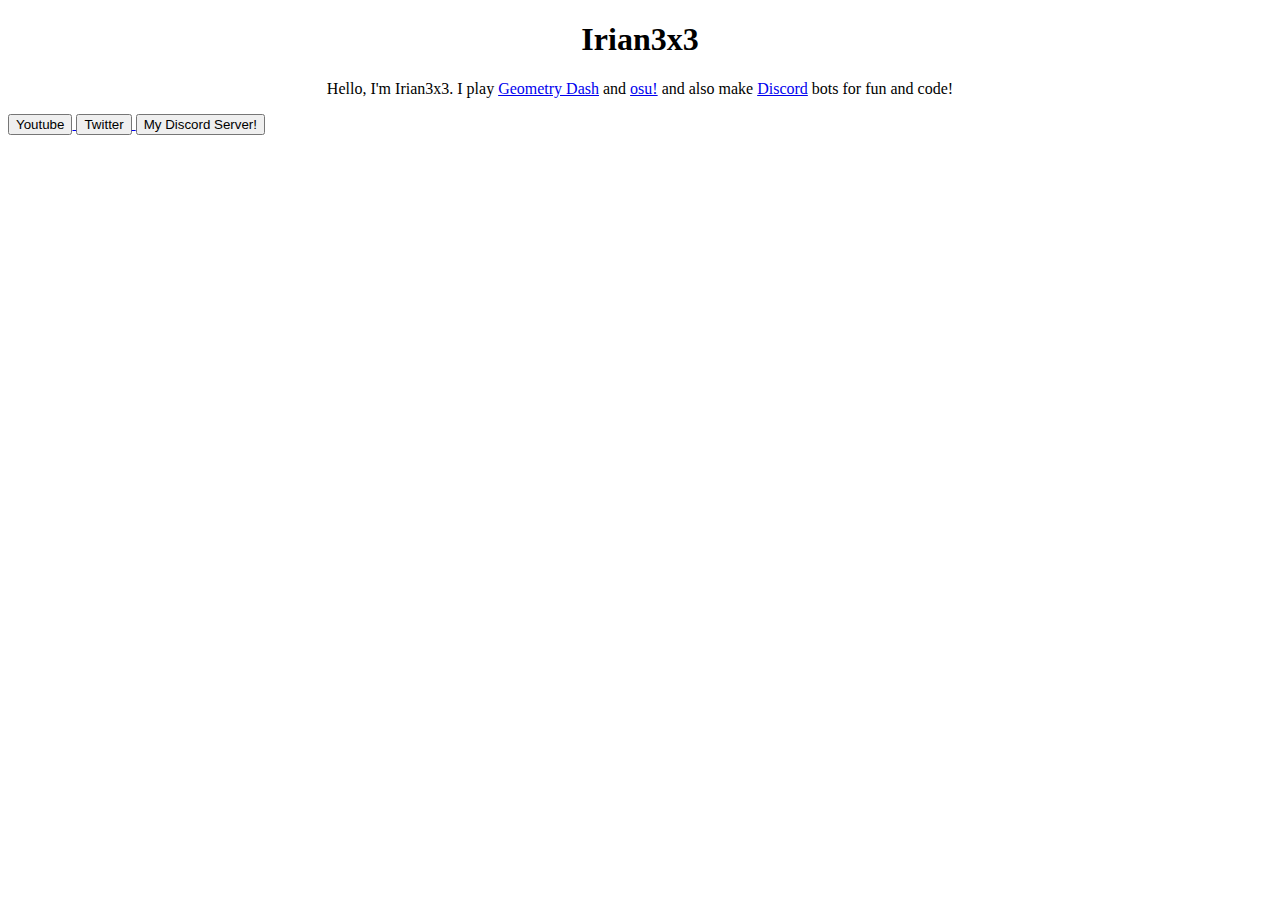
==== index.html @ eae3f9a5 "Create index.html" ====
<!DOCTYPE html>
<html>
    <head>
        <!--This sets the title - text that appears on the browser tab-->
        <title>Irian3x3 - Home</title>

        <script src="../js/script.js"></script>
        <link rel="stylesheet" href="../css/styles.css">

        <!--This is setting an embed for when you post the link-->
        <meta name="viewport" content="width=device-width, initial-scale=1">
        <meta name="description" content="Welcome to Irian3x3's terrible website!">
    </head>
    <body>
        <!--Here is the body, the main part of the website.-->
        <h1 align="center">Irian3x3</h1>
        <p align="center">Hello, I'm Irian3x3. I play <a href="https://en.wikipedia.org/wiki/Geometry_Dash">Geometry Dash</a> and <a href="https://osu.ppy.sh/home">osu!</a> and also make <a href="https://dis.gd">Discord</a> bots for fun and code!</p>

        <div class="ButtonDiv">
            <a href="https://www.youtube.com/channel/UCNmIzSeAcEpFxzJqu4JrYOg/featured?view_as=subscriber"><button class="button" type="button">Youtube</button> </a>
      <a href="https://twitter.com/Irian3x3"> <button class="button" type="button">Twitter</button> </a>
      <a href="https://discord.gg/7JkP3xD"> <button class="button" type="button">My Discord Server!</button> </a>
        </div>
    </body>
</html>
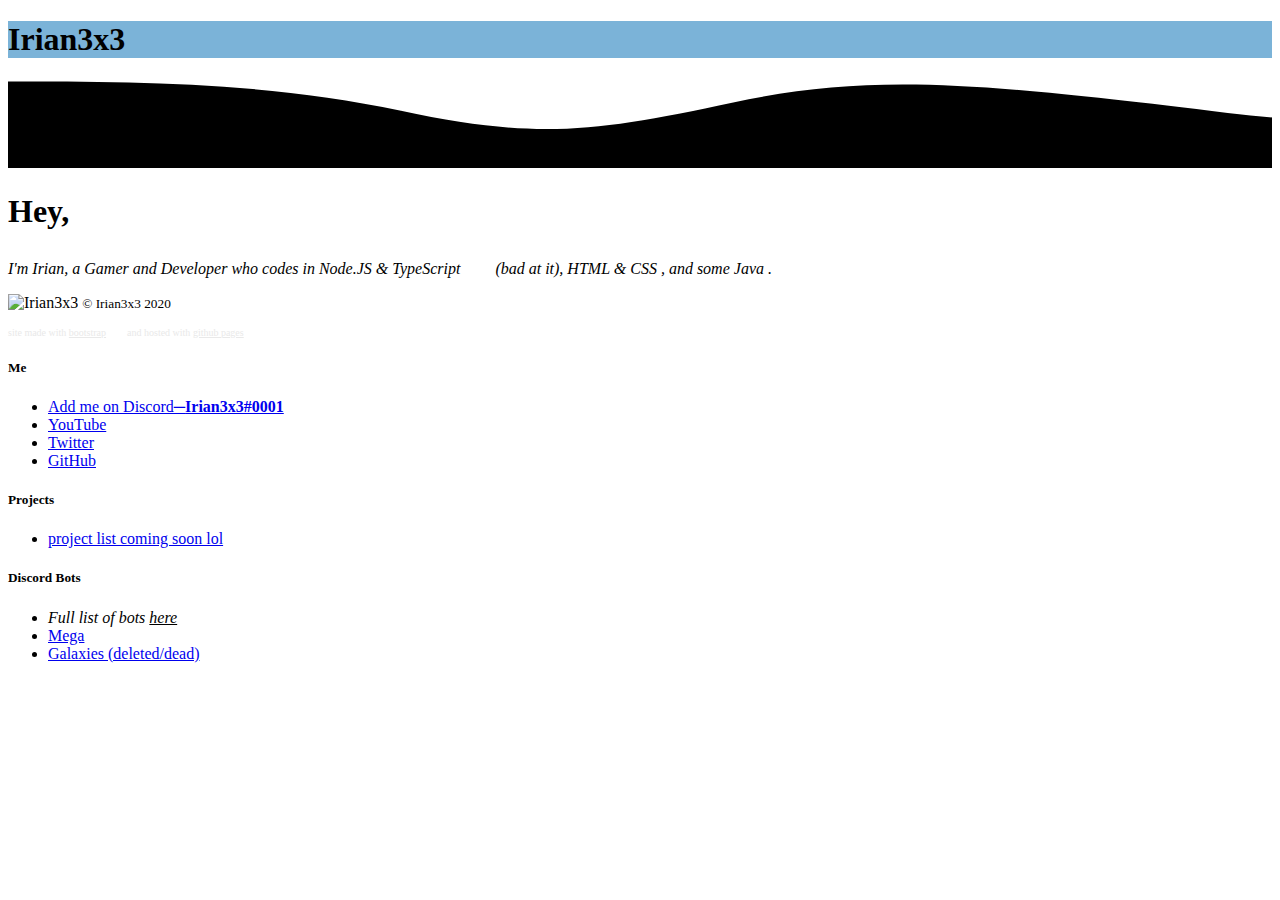
==== commit 65f123ba: "forgot one inline style lol" ====
--- a/index.html
+++ b/index.html
@@ -1,25 +1,83 @@
-<!DOCTYPE html>
-<html>
+<!Doctype html>
+<html lang="en">
     <head>
-        <!--This sets the title - text that appears on the browser tab-->
-        <title>Irian3x3 - Home</title>
-
-        <script src="../js/script.js"></script>
-        <link rel="stylesheet" href="../css/styles.css">
-
-        <!--This is setting an embed for when you post the link-->
-        <meta name="viewport" content="width=device-width, initial-scale=1">
-        <meta name="description" content="Welcome to Irian3x3's terrible website!">
+        <title>Home | Irian</title>
+        <meta charset="utf-8">
+        <meta name="viewport" content="width=device-width, initial-scale=1, shrink-to-fit=no">
+        <link rel="stylesheet" href="https://cdn.jsdelivr.net/npm/bootstrap@4.5.3/dist/css/bootstrap.min.css" integrity="sha384-TX8t27EcRE3e/ihU7zmQxVncDAy5uIKz4rEkgIXeMed4M0jlfIDPvg6uqKI2xXr2" crossorigin="anonymous">
+        <script src="https://ajax.googleapis.com/ajax/libs/jquery/3.5.1/jquery.min.js"></script>
+        <script src="https://cdnjs.cloudflare.com/ajax/libs/popper.js/1.16.0/umd/popper.min.js"></script>
+        <script src="https://maxcdn.bootstrapcdn.com/bootstrap/4.5.2/js/bootstrap.min.js"></script>
+        <script src="https://kit.fontawesome.com/f78f38ea8e.js" crossorigin="anonymous"></script>
+        <link rel="stylesheet" href="/assets/css/main.css">
+        <link rel="stylesheet" href="/assets/css/uni-sans.font.css" type="text/css">
+        <meta name="og:title" content="Irian3x3">
+        <meta name="og:description" content="Irian's site">
+        <meta name="keywords" content="irian3x3, irian">
     </head>
     <body>
-        <!--Here is the body, the main part of the website.-->
-        <h1 align="center">Irian3x3</h1>
-        <p align="center">Hello, I'm Irian3x3. I play <a href="https://en.wikipedia.org/wiki/Geometry_Dash">Geometry Dash</a> and <a href="https://osu.ppy.sh/home">osu!</a> and also make <a href="https://dis.gd">Discord</a> bots for fun and code!</p>
-
-        <div class="ButtonDiv">
-            <a href="https://www.youtube.com/channel/UCNmIzSeAcEpFxzJqu4JrYOg/featured?view_as=subscriber"><button class="button" type="button">Youtube</button> </a>
-      <a href="https://twitter.com/Irian3x3"> <button class="button" type="button">Twitter</button> </a>
-      <a href="https://discord.gg/7JkP3xD"> <button class="button" type="button">My Discord Server!</button> </a>
-        </div>
+        <header>
+            <div class="jumbotron text-center mb-0 rounded-0" style="background-color:#7bb3d8!important;">
+                <h1 class="uni-sans-heavy">
+                    Irian3x3
+                </h1>
+            </div>
+            <div class="wave-thing invertedWave">
+                <svg class="wave-svg" version="1.1" xmlns="http://www.w3.org/2000/svg" viewBox="0 0 1440 100" preserveAspectRatio="none">
+                    <path class="wavePath" d="M826.337463,25.5396311 C670.970254,58.655965 603.696181,68.7870267 447.802481,35.1443383 C293.342778,1.81111414 137.33377,1.81111414 0,1.81111414 L0,150 L1920,150 L1920,1.81111414 C1739.53523,-16.6853983 1679.86404,73.1607868 1389.7826,37.4859505 C1099.70117,1.81111414 981.704672,-7.57670281 826.337463,25.5396311 Z" fill="currentColor"></path>
+                </svg>
+            </div>
+        </header>
+        <main id="main">
+           <div class="text-center">
+                <h1>
+                    Hey,
+                </h1>
+                <p>
+                    <em>
+                        I'm Irian, a Gamer and Developer who codes in Node.JS <i class="fab fa-node-js"></i> & TypeScript <span style="background-image:url('/assets/svg/typescript.svg');width:27px;height:26px;display: inline-block;vertical-align:bottom"></span> (bad at it), HTML <i class="fab fa-html5"></i> & CSS <i class="fab fa-css3-alt"></i>, and some Java <i class="fab fa-java"></i>.
+                    </em>
+                </p>
+           </div>
+        </main>
+        <footer class="p-4 my-md-5 border-top">
+            <div class="row">
+                <!--<div class="container text-center">
+                    <p style="font-size:10px;">
+                        site made with bootstrap <span style="background-image: url(./assets/svg/bs.svg);width:16px;height:16px;display:inline-block;vertical-align:bottom;"></span>
+                    </p>
+                </div>-->
+                <div class="col-12 col-md">
+                <img src='https://cdn.discordapp.com/attachments/720269717998141481/777999778709635082/irian3x3.png' alt="Irian3x3" width="64" height="64">
+                    <small class="d-block mb-3 text-muted">© Irian3x3 2020</small>
+                        <p style="font-size:10px;color:#e9e9e9;">
+                            site made with <a href="https://getbootstrap.com" style="color:inherit;">bootstrap</a> <span style="background-image: url(./assets/svg/bs.svg);width:16px;height:16px;display:inline-block;vertical-align:bottom;"></span> and hosted with <a href="pages.github.com" style="color:inherit;">github pages</a> <i class="fab fa-github"></i>
+                        </p>
+                </div>
+                <div class="col-6 col-md">
+                    <h5>Me</h5>
+                    <ul class="list-unstyled text-small">
+                        <li><a class="text-muted" title="Add me on Discord" href="https://discord.com/channels/@me/720021153594343526"><i class="fab fa-discord"></i> Add me on Discord─<b>Irian3x3#0001</b></a></li>
+                        <li><a class="text-muted" href="https://www.youtube.com/channel/UCNmIzSeAcEpFxzJqu4JrYOg/featured?view_as=subscriber" title="YouTube"><i class="fab fa-youtube"></i> YouTube</a></li>
+                        <li><a class="text-muted" href="https://twitter.com/Irian3x3" title="Twitter"><i class="fab fa-twitter"></i> Twitter</a></li>
+                        <li><a class="text-muted" href="https://github.com/Irian3x3" title="GitHub"><i class="fab fa-github"></i> GitHub</a></li>
+                    </ul>
+                </div>
+                <div class="col-6 col-md">
+                    <h5>Projects</h5>
+                    <ul class="list-unstyled text-small">
+                    <li><a class="text-muted" href="#">project list coming soon lol</a></li>
+                    </ul>
+                </div>
+                <div class="col-6 col-md">
+                    <h5>Discord Bots</h5>
+                    <ul class="list-unstyled text-small">
+                        <li class="text-muted"><em>Full list of bots <a href="/bots.html" style="color:inherit">here</a></em></li>
+                        <li><a class="text-muted" href="#" title="Mega">Mega</a></li>
+                        <li><a class="text-muted" href="#" title="Galaxies">Galaxies (deleted/dead)</a></li>
+                    </ul>
+                </div>
+            </div>
+        </footer>
     </body>
-</html>
+</html>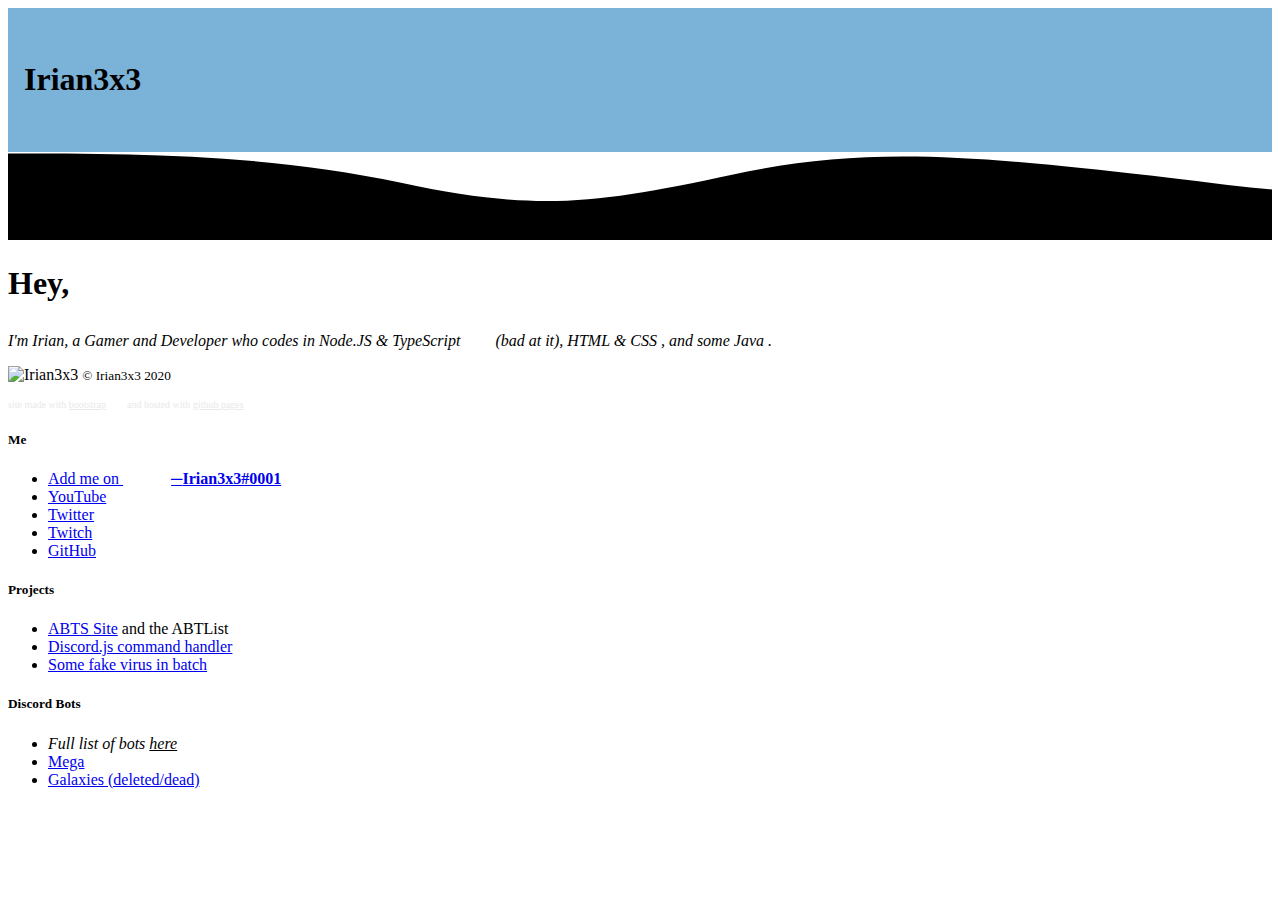
==== commit 8d9e69d0: "did something to the bots" ====
--- a/index.html
+++ b/index.html
@@ -13,11 +13,14 @@
         <link rel="stylesheet" href="/assets/css/uni-sans.font.css" type="text/css">
         <meta name="og:title" content="Irian3x3">
         <meta name="og:description" content="Irian's site">
+        <meta name="description" content="Irian's site">
         <meta name="keywords" content="irian3x3, irian">
+        <script src="assets/js/hmm.js"></script>
+        <meta name="twitter:creator" content="@irian3x3">
     </head>
     <body>
         <header>
-            <div class="jumbotron text-center mb-0 rounded-0" style="background-color:#7bb3d8!important;">
+            <div class="jumbotron text-center mb-0 rounded-0" style="background-color:#7bb3d8!important;padding:2rem 1rem !important;">
                 <h1 class="uni-sans-heavy">
                     Irian3x3
                 </h1>
@@ -39,6 +42,9 @@
                     </em>
                 </p>
            </div>
+           <!--<div class="container">
+               <svg aria-hidden="false" width="55" height="16" viewBox="0 0 55 16"><path fill="currentColor" d="M3.57642276,0.141304348 L0,0.141304348 L0,4.22826087 L2.38069106,6.40217391 L2.38069106,2.43478261 L3.66260163,2.43478261 C4.47052846,2.43478261 4.86910569,2.83695652 4.86910569,3.4673913 L4.86910569,6.5 C4.86910569,7.13043478 4.49207317,7.55434783 3.66260163,7.55434783 L0,7.55434783 L0,9.85869565 L3.57642276,9.85869565 C5.49390244,9.86956522 7.29288618,8.90217391 7.29288618,6.66304348 L7.29288618,3.39130435 C7.29288618,1.13043478 5.49390244,0.141304348 3.57642276,0.141304348 Z M22.3310976,6.67391304 L22.3310976,3.32608696 C22.3310976,2.11956522 24.4640244,1.83695652 25.1103659,3.05434783 L27.0817073,2.23913043 C26.3168699,0.510869565 24.8949187,0 23.7207317,0 C21.803252,0 19.9073171,1.13043478 19.9073171,3.32608696 L19.9073171,6.67391304 C19.9073171,8.88043478 21.803252,10 23.6776423,10 C24.8841463,10 26.3276423,9.39130435 27.1247967,7.81521739 L25.0134146,6.82608696 C24.4963415,8.17391304 22.3310976,7.84782609 22.3310976,6.67391304 Z M15.8030488,3.7826087 C15.0597561,3.61956522 14.5642276,3.34782609 14.5319106,2.88043478 C14.575,1.75 16.2878049,1.7173913 17.2896341,2.79347826 L18.8731707,1.55434783 C17.8821138,0.326086957 16.7617886,0 15.598374,0 C13.8424797,0 12.1404472,1 12.1404472,2.91304348 C12.1404472,4.77173913 13.5408537,5.76086957 15.0813008,6 C15.8676829,6.10869565 16.7402439,6.42391304 16.7186992,6.97826087 C16.654065,8.02173913 14.5426829,7.9673913 13.5839431,6.7826087 L12.0650407,8.23913043 C12.9591463,9.40217391 14.1764228,10 15.3182927,10 C17.074187,10 19.0239837,8.9673913 19.0993902,7.08695652 C19.2071138,4.69565217 17.5050813,4.09782609 15.8030488,3.7826087 Z M8.59634146,9.85869565 L11.0093496,9.85869565 L11.0093496,0.141304348 L8.59634146,0.141304348 L8.59634146,9.85869565 Z M49.2835366,0.141304348 L45.7071138,0.141304348 L45.7071138,4.22826087 L48.0878049,6.40217391 L48.0878049,2.43478261 L49.3589431,2.43478261 C50.1668699,2.43478261 50.5654472,2.83695652 50.5654472,3.4673913 L50.5654472,6.5 C50.5654472,7.13043478 50.1884146,7.55434783 49.3589431,7.55434783 L45.6963415,7.55434783 L45.6963415,9.85869565 L49.2727642,9.85869565 C51.1902439,9.86956522 52.9892276,8.90217391 52.9892276,6.66304348 L52.9892276,3.39130435 C53,1.13043478 51.2010163,0.141304348 49.2835366,0.141304348 Z M31.7353659,0 C29.753252,0 27.7819106,1.09782609 27.7819106,3.33695652 L27.7819106,6.66304348 C27.7819106,8.89130435 29.7640244,10 31.7569106,10 C33.7390244,10 35.7103659,8.89130435 35.7103659,6.66304348 L35.7103659,3.33695652 C35.7103659,1.10869565 33.7174797,0 31.7353659,0 Z M33.2865854,6.66304348 C33.2865854,7.35869565 32.5109756,7.7173913 31.7461382,7.7173913 C30.9705285,7.7173913 30.1949187,7.36956522 30.1949187,6.66304348 L30.1949187,3.33695652 C30.1949187,2.61956522 30.9489837,2.23913043 31.7030488,2.23913043 C32.4894309,2.23913043 33.2865854,2.58695652 33.2865854,3.33695652 L33.2865854,6.66304348 Z M44.3605691,3.33695652 C44.3067073,1.05434783 42.7770325,0.141304348 40.8056911,0.141304348 L36.9815041,0.141304348 L36.9815041,9.86956522 L39.4268293,9.86956522 L39.4268293,6.77173913 L39.8577236,6.77173913 L42.0768293,9.85869565 L45.0930894,9.85869565 L42.4861789,6.52173913 C43.6495935,6.15217391 44.3605691,5.14130435 44.3605691,3.33695652 Z M40.8487805,4.65217391 L39.4268293,4.65217391 L39.4268293,2.43478261 L40.8487805,2.43478261 C42.3784553,2.43478261 42.3784553,4.65217391 40.8487805,4.65217391 Z" transform="translate(1 3)"></path></svg>
+           </div>-->
         </main>
         <footer class="p-4 my-md-5 border-top">
             <div class="row">
@@ -51,28 +57,31 @@
                 <img src='https://cdn.discordapp.com/attachments/720269717998141481/777999778709635082/irian3x3.png' alt="Irian3x3" width="64" height="64">
                     <small class="d-block mb-3 text-muted">© Irian3x3 2020</small>
                         <p style="font-size:10px;color:#e9e9e9;">
-                            site made with <a href="https://getbootstrap.com" style="color:inherit;">bootstrap</a> <span style="background-image: url(./assets/svg/bs.svg);width:16px;height:16px;display:inline-block;vertical-align:bottom;"></span> and hosted with <a href="pages.github.com" style="color:inherit;">github pages</a> <i class="fab fa-github"></i>
+                            site made with <a href="https://getbootstrap.com" style="color:inherit;">bootstrap</a> <span style="background-image: url(./assets/svg/bs.svg);width:16px;height:16px;display:inline-block;vertical-align:bottom;"></span> and hosted with <a href="https://pages.github.com" style="color:inherit;">github pages</a> <i class="fab fa-github"></i>
                         </p>
                 </div>
                 <div class="col-6 col-md">
                     <h5>Me</h5>
                     <ul class="list-unstyled text-small">
-                        <li><a class="text-muted" title="Add me on Discord" href="https://discord.com/channels/@me/720021153594343526"><i class="fab fa-discord"></i> Add me on Discord─<b>Irian3x3#0001</b></a></li>
+                        <li><a class="text-muted" title="Add me on Discord" href="https://discord.com/channels/@me/720021153594343526"><i class="fab fa-discord"></i> Add me on <span style="background-image: url(https://discord.com/assets/07714cff6af26f83c1f74b89bc7dd48b.svg);width:48px;height:12px;display:inline-block;vertical-align:bottom;"></span>─<b>Irian3x3#0001</b></a></li>
                         <li><a class="text-muted" href="https://www.youtube.com/channel/UCNmIzSeAcEpFxzJqu4JrYOg/featured?view_as=subscriber" title="YouTube"><i class="fab fa-youtube"></i> YouTube</a></li>
                         <li><a class="text-muted" href="https://twitter.com/Irian3x3" title="Twitter"><i class="fab fa-twitter"></i> Twitter</a></li>
+                        <li><a class="text-muted" href="https://twitch.tv/irian3x3gd"><i class="fab fa-twitch"></i> Twitch</a></li>
                         <li><a class="text-muted" href="https://github.com/Irian3x3" title="GitHub"><i class="fab fa-github"></i> GitHub</a></li>
                     </ul>
                 </div>
                 <div class="col-6 col-md">
                     <h5>Projects</h5>
                     <ul class="list-unstyled text-small">
-                    <li><a class="text-muted" href="#">project list coming soon lol</a></li>
+                    <li><a class="text-muted" href="https://bot-creations.github.io">ABTS Site</a> and the ABTList</li>
+                    <li><a class="text-muted" href="https://github.com/Irian3x3/basic-command-handler">Discord.js command handler</a></li>
+                    <li><a class="text-muted" href="https://github.com/Irian3x3/fake-virus">Some fake virus in batch</a></li>
                     </ul>
                 </div>
                 <div class="col-6 col-md">
                     <h5>Discord Bots</h5>
                     <ul class="list-unstyled text-small">
-                        <li class="text-muted"><em>Full list of bots <a href="/bots.html" style="color:inherit">here</a></em></li>
+                        <li class="text-muted"><em>Full list of bots <a href="/bots" style="color:inherit">here</a></em></li>
                         <li><a class="text-muted" href="#" title="Mega">Mega</a></li>
                         <li><a class="text-muted" href="#" title="Galaxies">Galaxies (deleted/dead)</a></li>
                     </ul>
